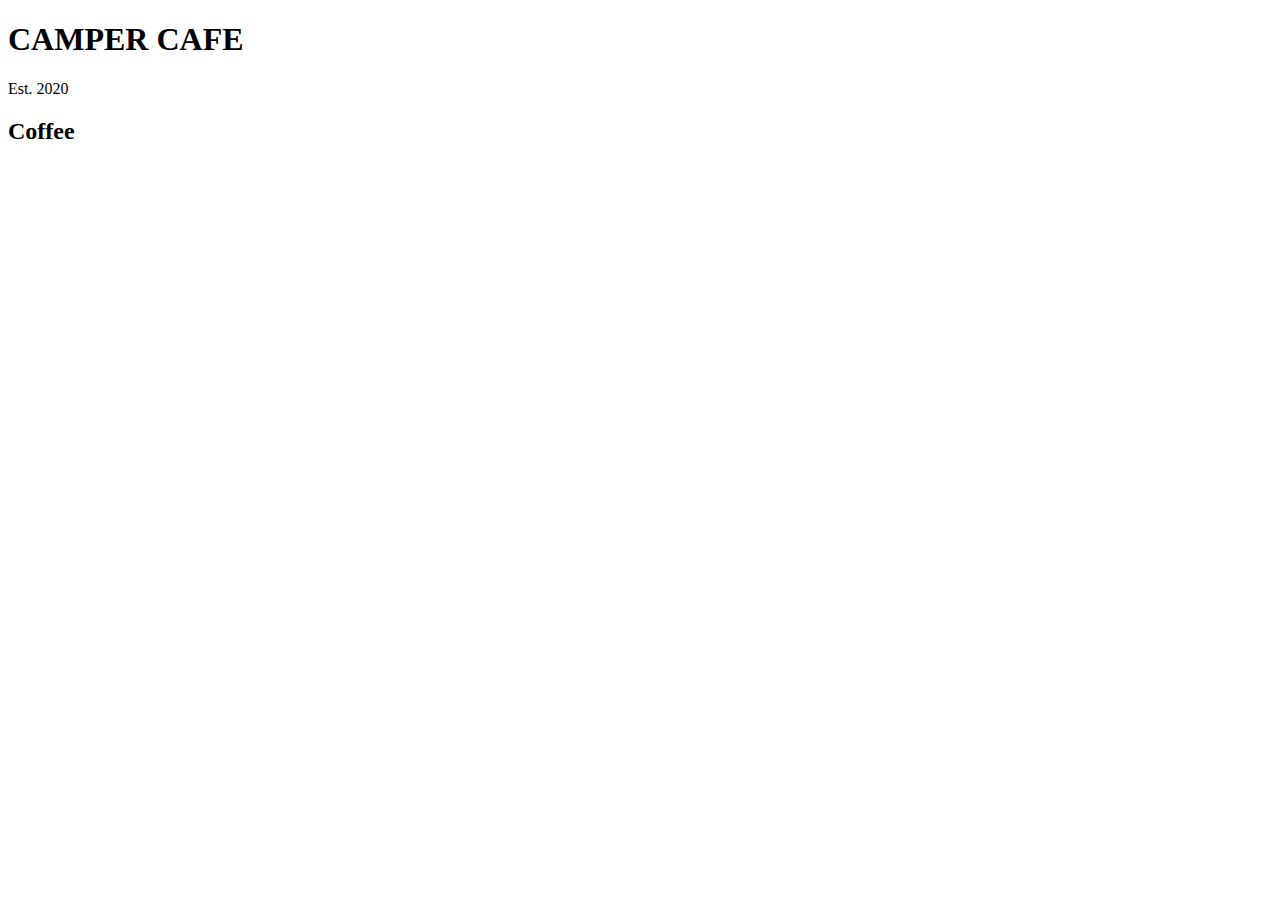
==== BuildingCafeMenu/index.html @ 32d6cb35 "cafeMenuProject Step 1-9 are completed" ====
<!DOCTYPE html>
<html lang="en">
<head>
 <meta charset="UTF-8">
 <meta name="viewport" content="width=device-width, initial-scale=1.0">
 <title> Cafe Menu</title>
 <link rel="shortcut icon" href="./img/download.png" type="image/x-icon">
</head>
<body>
 <main>
  <h1>CAMPER CAFE</h1>
  <p>Est. 2020</p>
  <section>
    <h2>Coffee</h2>
  </section>
</main>
</body>
</html>
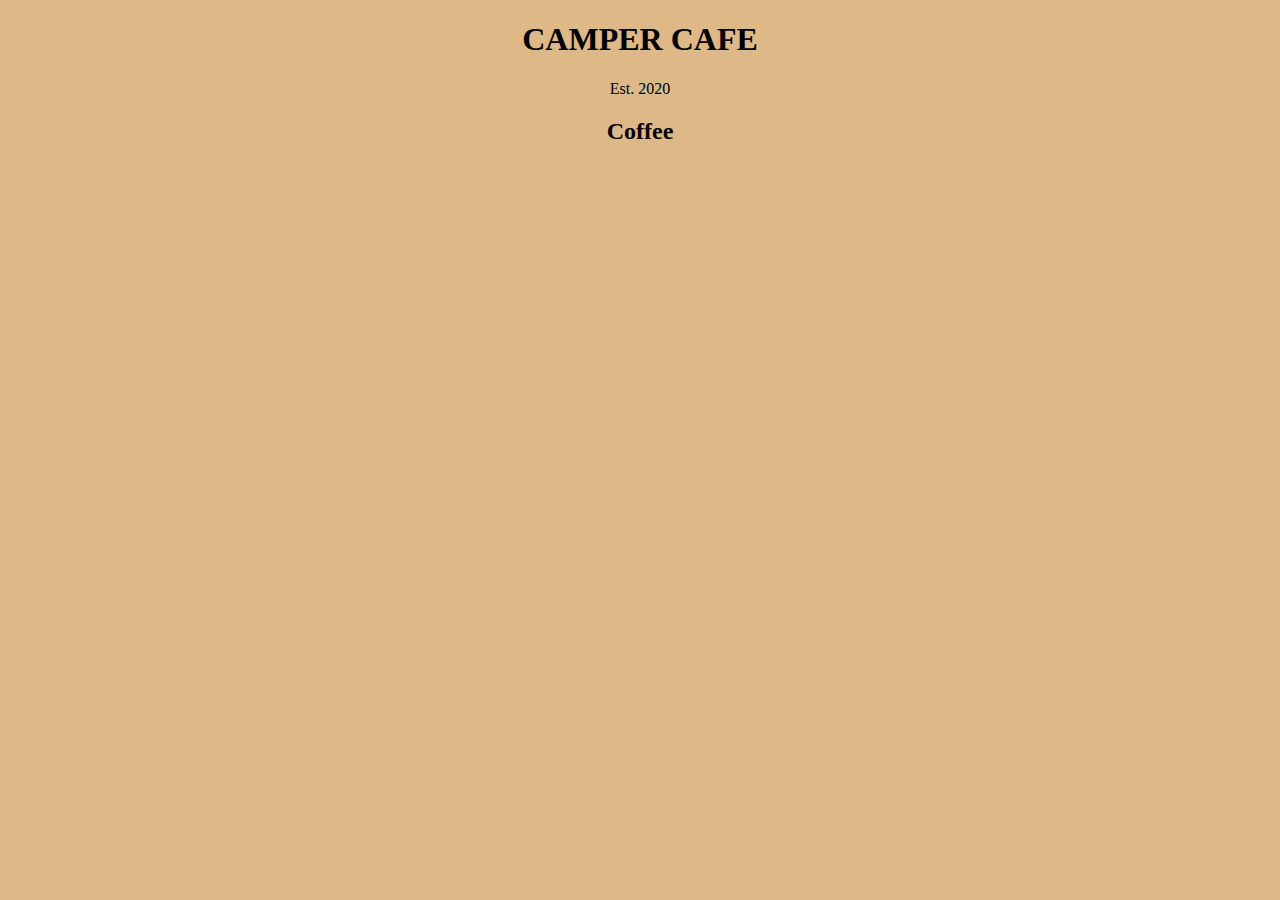
==== commit c4e96584: "cafeMenuProject Step 10-20 are completed" ====
--- a/BuildingCafeMenu/index.html
+++ b/BuildingCafeMenu/index.html
@@ -1,18 +1,24 @@
 <!DOCTYPE html>
 <html lang="en">
+
 <head>
- <meta charset="UTF-8">
- <meta name="viewport" content="width=device-width, initial-scale=1.0">
- <title> Cafe Menu</title>
- <link rel="shortcut icon" href="./img/download.png" type="image/x-icon">
+  <meta charset="UTF-8">
+  <meta name="viewport" content="width=device-width, initial-scale=1.0">
+  <title> Cafe Menu</title>
+  <link rel="stylesheet" href="style.css">
+  <link rel="shortcut icon" href="./img/download.png" type="image/x-icon">
 </head>
+
 <body>
- <main>
-  <h1>CAMPER CAFE</h1>
-  <p>Est. 2020</p>
-  <section>
-    <h2>Coffee</h2>
-  </section>
-</main>
+  <div>
+    <main>
+      <h1>CAMPER CAFE</h1>
+      <p>Est. 2020</p>
+      <section>
+        <h2>Coffee</h2>
+      </section>
+    </main>
+  </div>
 </body>
+
 </html>--- a/BuildingCafeMenu/style.css
+++ b/BuildingCafeMenu/style.css
@@ -0,0 +1,8 @@
+body{
+ background-color: burlywood;
+}
+
+h1,h2,p{
+ text-align: center;
+}
+
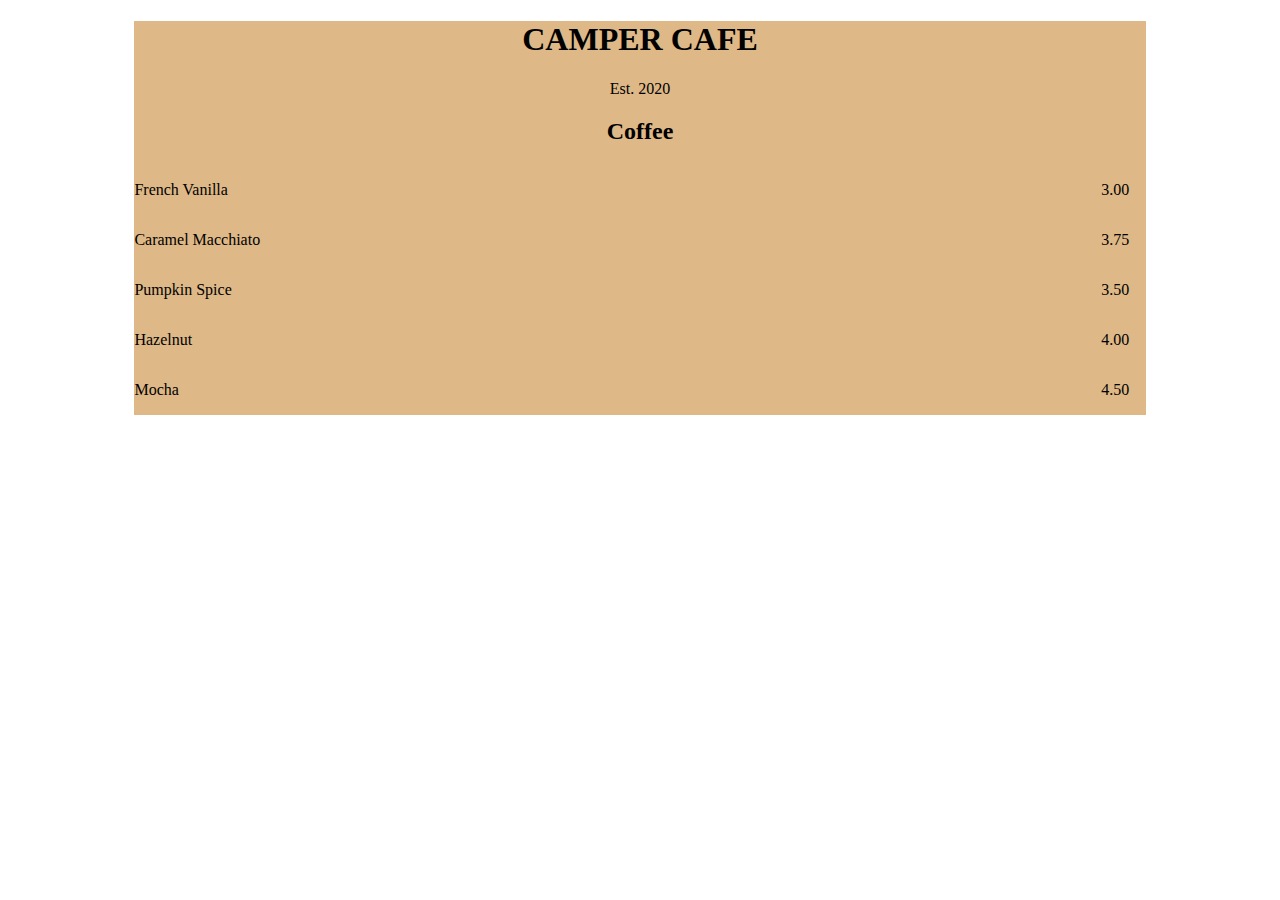
==== commit 4458304d: "cafeMenuProject Steps 21-45 are completed" ====
--- a/BuildingCafeMenu/index.html
+++ b/BuildingCafeMenu/index.html
@@ -10,12 +10,32 @@
 </head>
 
 <body>
-  <div>
+  <div class="menu">
     <main>
       <h1>CAMPER CAFE</h1>
       <p>Est. 2020</p>
       <section>
         <h2>Coffee</h2>
+        <article class="item">
+          <p class="flavor">French Vanilla</p>
+          <p class="price ">3.00</p>
+        </article>
+        <article class="item">
+          <p class="flavor">Caramel Macchiato</p>
+          <p class="price">3.75</p>
+        </article>
+        <article class="item">
+          <p class="flavor">Pumpkin Spice</p>
+          <p class="price">3.50</p>
+        </article>
+        <article class="item">
+          <p class="flavor">Hazelnut</p>
+          <p class="price">4.00</p>
+        </article>
+        <article class="item">
+          <p class="flavor">Mocha</p>
+          <p class="price">4.50</p>
+        </article>
       </section>
     </main>
   </div>
--- a/BuildingCafeMenu/style.css
+++ b/BuildingCafeMenu/style.css
@@ -1,8 +1,28 @@
-body{
- background-color: burlywood;
+body {
+  background-image: url("https://cdn.freecodecamp.org/curriculum/css-cafe/beans.jpg");
 }
 
-h1,h2,p{
- text-align: center;
+h1,
+h2,
+p {
+  text-align: center;
 }
 
+.menu {
+  width: 80%;
+  background-color: burlywood;
+  margin: auto;
+}
+
+.item p {
+  display: inline-block;
+}
+
+.flavor {
+  text-align: left;
+  width: 49%;
+}
+.price {
+  text-align: right;
+  width: 49%;
+}
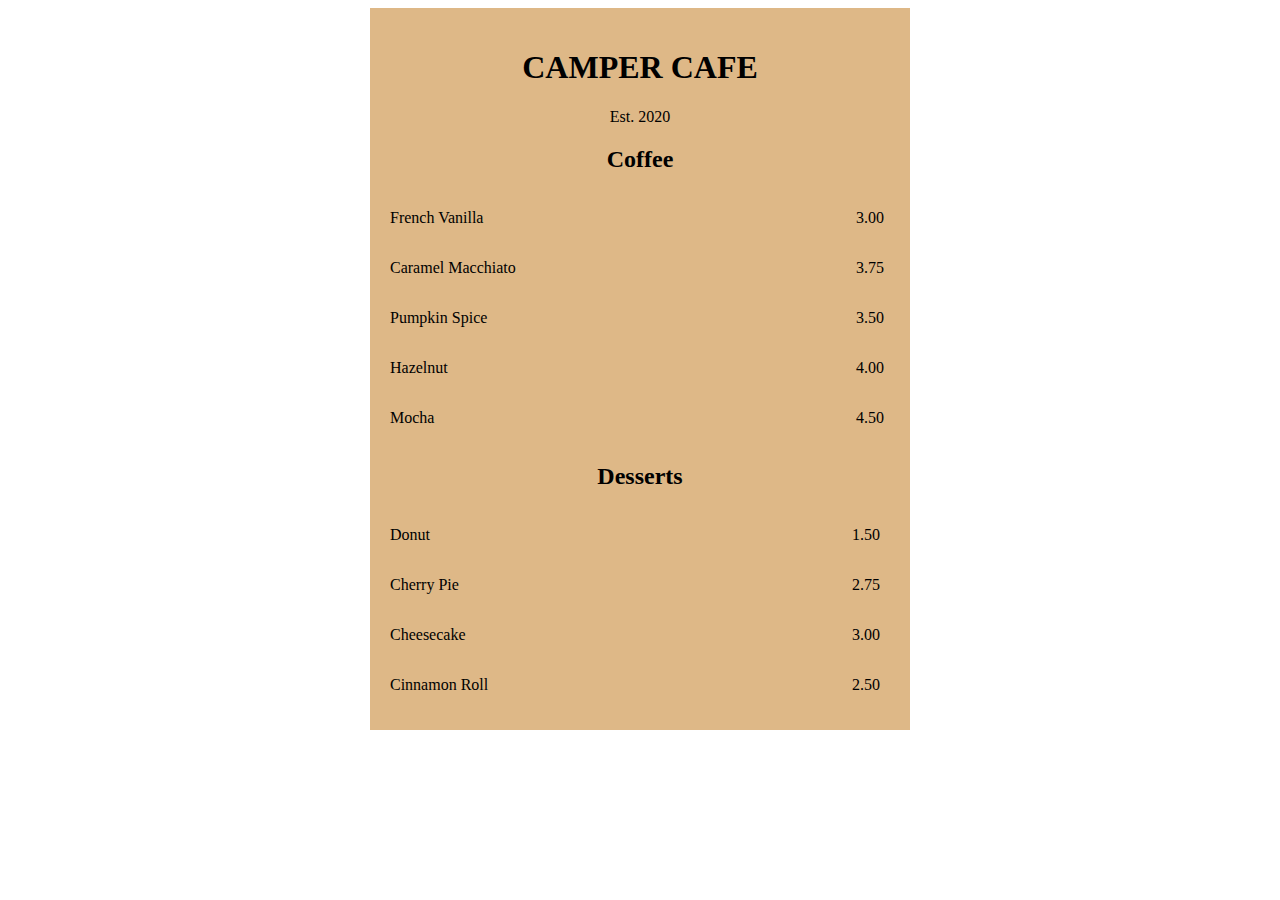
==== commit 082a5cd0: "cafeMenuProject Steps 46-56 are completed" ====
--- a/BuildingCafeMenu/index.html
+++ b/BuildingCafeMenu/index.html
@@ -37,6 +37,21 @@
           <p class="price">4.50</p>
         </article>
       </section>
+      <section>
+        <h2>Desserts</h2>
+        <article class="item">
+          <p class="dessert">Donut</p><p class="price ">1.50</p>
+        </article>
+        <article class="item">
+          <p class="dessert">Cherry Pie</p><p class="price ">2.75</p>
+        </article>
+        <article class="item">
+          <p class="dessert">Cheesecake</p><p class="price ">3.00</p>
+        </article>
+        <article class="item">
+          <p class="dessert">Cinnamon Roll</p><p class="price ">2.50</p>
+        </article>
+      </section>
     </main>
   </div>
 </body>
--- a/BuildingCafeMenu/style.css
+++ b/BuildingCafeMenu/style.css
@@ -9,16 +9,18 @@
 }
 
 .menu {
-  width: 80%;
+  max-width: 500px;
   background-color: burlywood;
   margin: auto;
+  padding: 20px;
 }
 
 .item p {
   display: inline-block;
 }
 
-.flavor {
+.flavor,
+.dessert {
   text-align: left;
   width: 49%;
 }
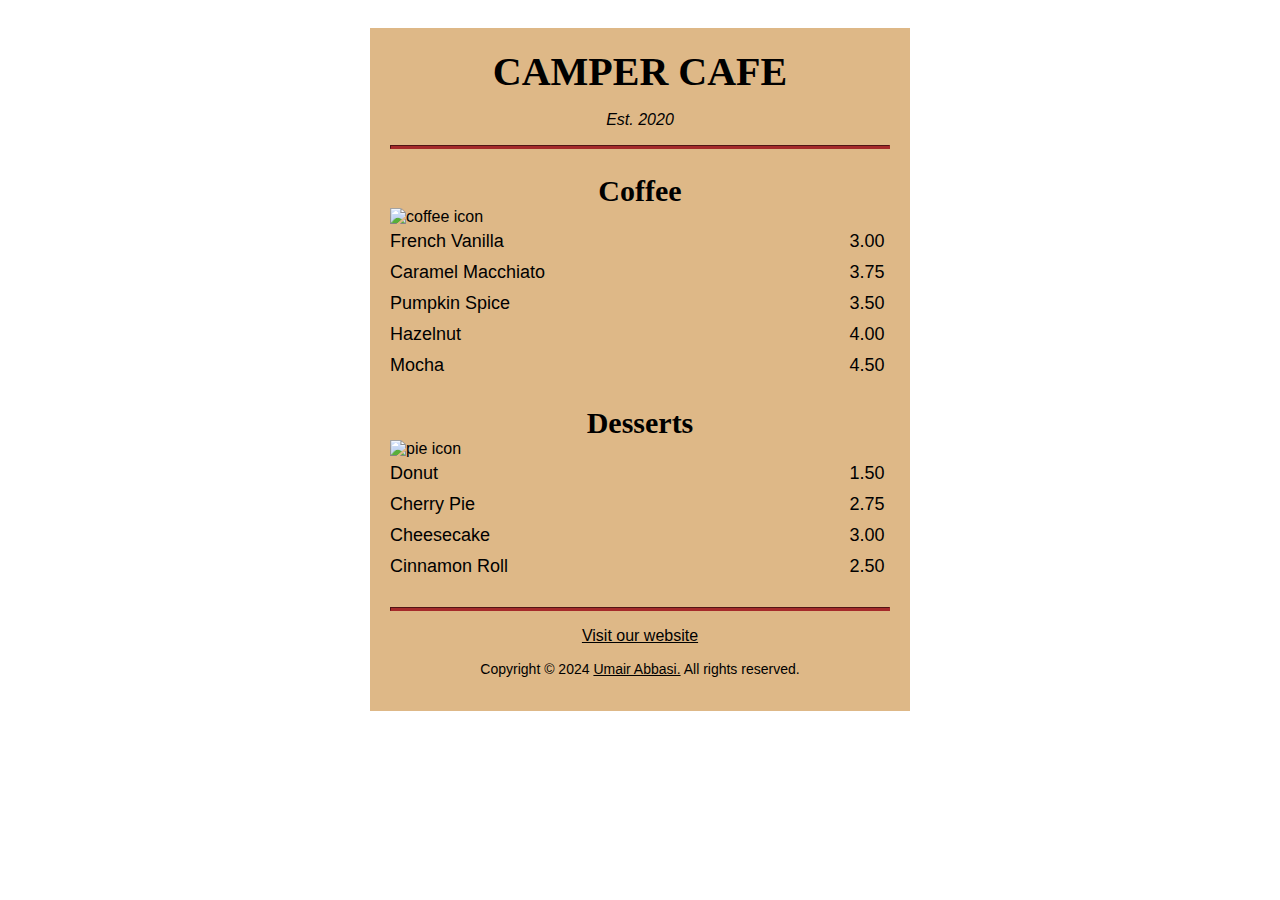
==== commit e8dd93f6: "BuildingCafeMenu" ====
--- a/BuildingCafeMenu/index.html
+++ b/BuildingCafeMenu/index.html
@@ -13,9 +13,11 @@
   <div class="menu">
     <main>
       <h1>CAMPER CAFE</h1>
-      <p>Est. 2020</p>
+      <p class="established">Est. 2020</p>
+      <hr/>
       <section>
         <h2>Coffee</h2>
+        <img src="https://cdn.freecodecamp.org/curriculum/css-cafe/coffee.jpg" alt="coffee icon" class="coffee-icon">
         <article class="item">
           <p class="flavor">French Vanilla</p>
           <p class="price ">3.00</p>
@@ -39,20 +41,32 @@
       </section>
       <section>
         <h2>Desserts</h2>
+        <img src="https://cdn.freecodecamp.org/curriculum/css-cafe/pie.jpg" alt="pie icon">
         <article class="item">
-          <p class="dessert">Donut</p><p class="price ">1.50</p>
+          <p class="dessert">Donut</p>
+          <p class="price ">1.50</p>
         </article>
         <article class="item">
-          <p class="dessert">Cherry Pie</p><p class="price ">2.75</p>
+          <p class="dessert">Cherry Pie</p>
+          <p class="price ">2.75</p>
         </article>
         <article class="item">
-          <p class="dessert">Cheesecake</p><p class="price ">3.00</p>
+          <p class="dessert">Cheesecake</p>
+          <p class="price ">3.00</p>
         </article>
         <article class="item">
-          <p class="dessert">Cinnamon Roll</p><p class="price ">2.50</p>
+          <p class="dessert">Cinnamon Roll</p>
+          <p class="price ">2.50</p>
         </article>
       </section>
     </main>
+<hr class="bottom-line"/>
+    <p><a href="https://657d8966a6dfa72581b10c27--umairreactdev.netlify.app/" target="_blank">Visit our website</a></p>
+    
+    <footer>
+      <p>Copyright © 2024 <a href="https://github.com/umairabbasidev" target="_blank">Umair Abbasi.</a> All rights
+        reserved.</p>
+    </footer>
   </div>
 </body>
 
--- a/BuildingCafeMenu/style.css
+++ b/BuildingCafeMenu/style.css
@@ -1,5 +1,16 @@
 body {
   background-image: url("https://cdn.freecodecamp.org/curriculum/css-cafe/beans.jpg");
+  font-family: sans-serif;
+  padding: 20px;
+}
+
+.established {
+  font-style: italic;
+}
+hr{
+  height: 2px;
+  background-color: brown;
+  border-color: brown;
 }
 
 h1,
@@ -15,8 +26,36 @@
   padding: 20px;
 }
 
+.bottom-line {
+  margin-top: 25px;
+}
+
+h1,
+h2 {
+  font-family: Impact, serif;
+}
+h1 {
+  font-size: 40px;
+  margin-top: 0;
+  margin-bottom: 15px;
+}
+
+img{
+  display: block;
+  margin: auto;
+  margin-top: -25px;
+  
+}
+
+h2 {
+  font-size: 30px;
+}
+
 .item p {
   display: inline-block;
+  margin-top: 5px;
+  margin-bottom: 5px;
+  font-size: 18px;
 }
 
 .flavor,
@@ -28,3 +67,28 @@
   text-align: right;
   width: 49%;
 }
+
+
+
+
+/* FOOTER */
+
+
+footer{
+  font-size: 14px;
+}
+
+a{
+  color: black;
+}
+a:visited{
+  color: black;
+}
+
+a:hover{
+  color: brown;
+}
+
+a:active{
+  color: brown;
+}